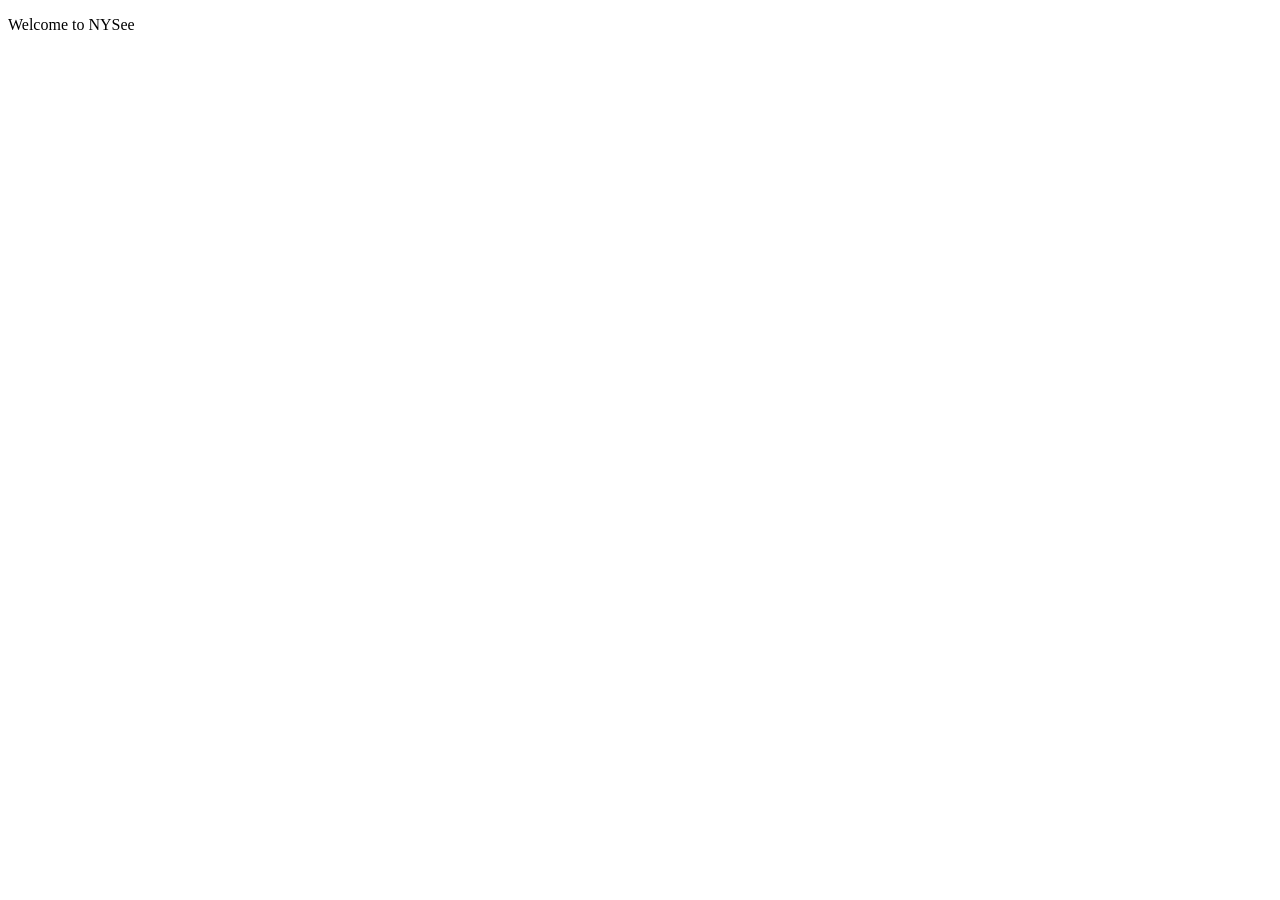
==== webpage.html @ 215b478a "We changed something !" ====
<!DOCTYPE html>
<html lang = 'en'>
    <head>
        <meta charset=" UTF-8" />
        <meta name="viewport" content="width=device-width, initial-scale=1.0">
        <title>NYSee</title>
        <link rel="stylesheet" href="style.css" />
    </head>
    <body>
        <p> Welcome to NYSee </p>
    </body>
</html>
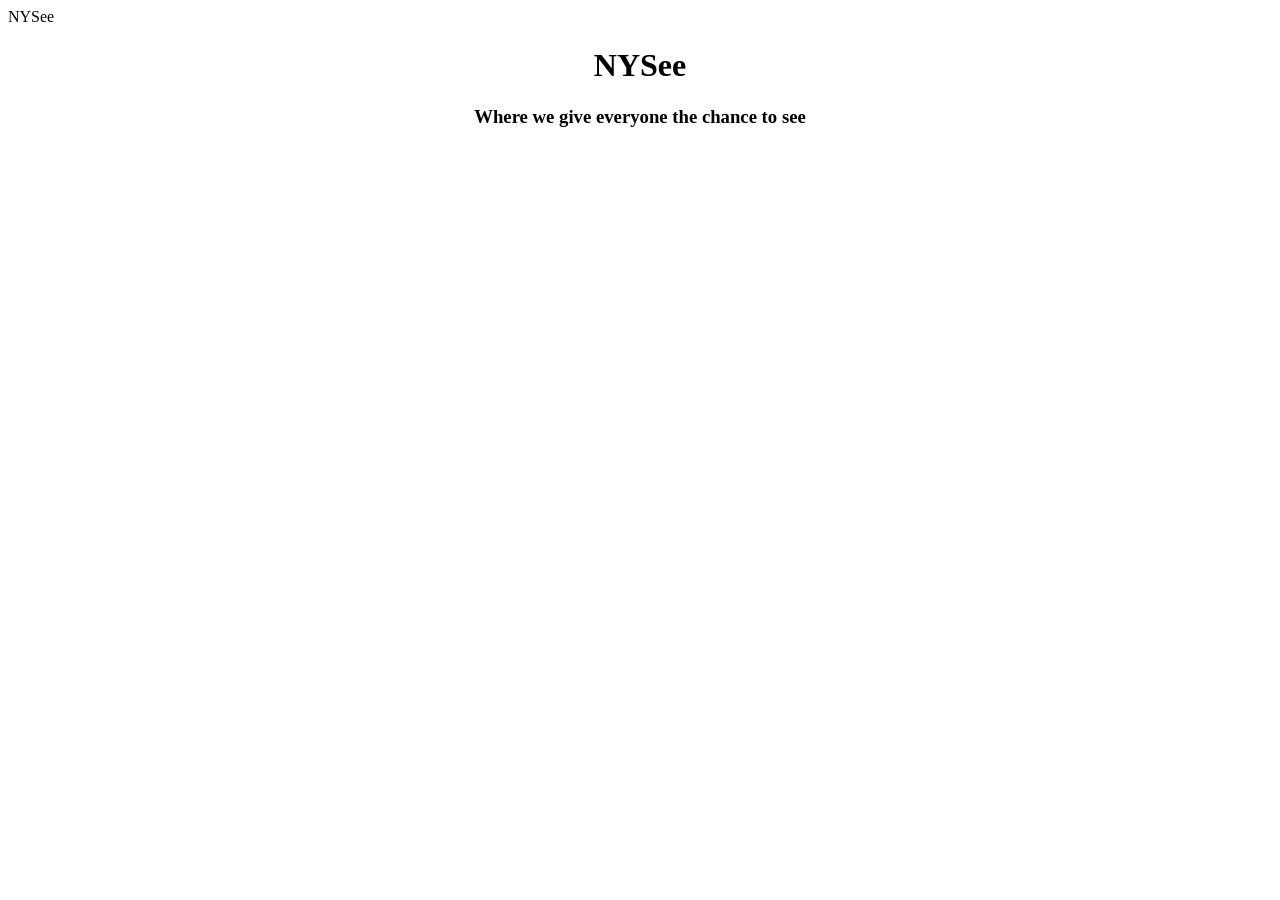
==== commit 221b0d1b: "webpage" ====
--- a/webpage.html
+++ b/webpage.html
@@ -3,10 +3,16 @@
     <head>
         <meta charset=" UTF-8" />
         <meta name="viewport" content="width=device-width, initial-scale=1.0">
-        <title>NYSee</title>
+        <title> NYSee </title>
         <link rel="stylesheet" href="style.css" />
     </head>
     <body>
-        <p> Welcome to NYSee </p>
+        <div class="rectangle"> NYSee </div>
+        <center>
+            <h1> NYSee</h1>
+            <h3> Where we give everyone the chance to see </h3> 
+        </center>
+        
+        <script src="app.js"></script>
     </body>
 </html>
